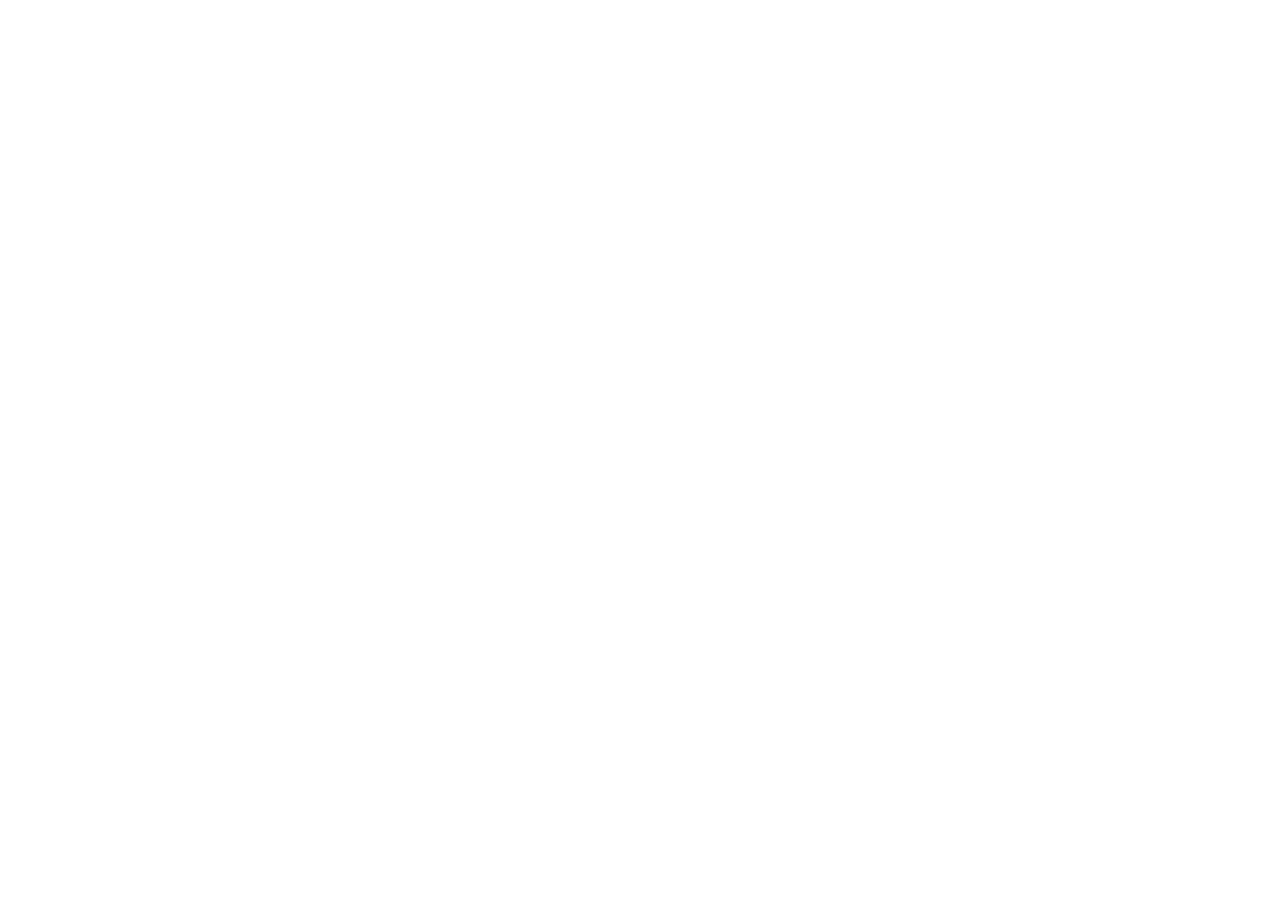
==== index.html @ 22420e27 "Criando a base do HTML" ====
<!DOCTYPE html>
<html lang="pt-br">
<head>
    <meta charset="UTF-8">
    <meta name="viewport" content="width=device-width, initial-scale=1.0">
    <title>Hello world</title>
</head>
<body>
    
</body>
</html>
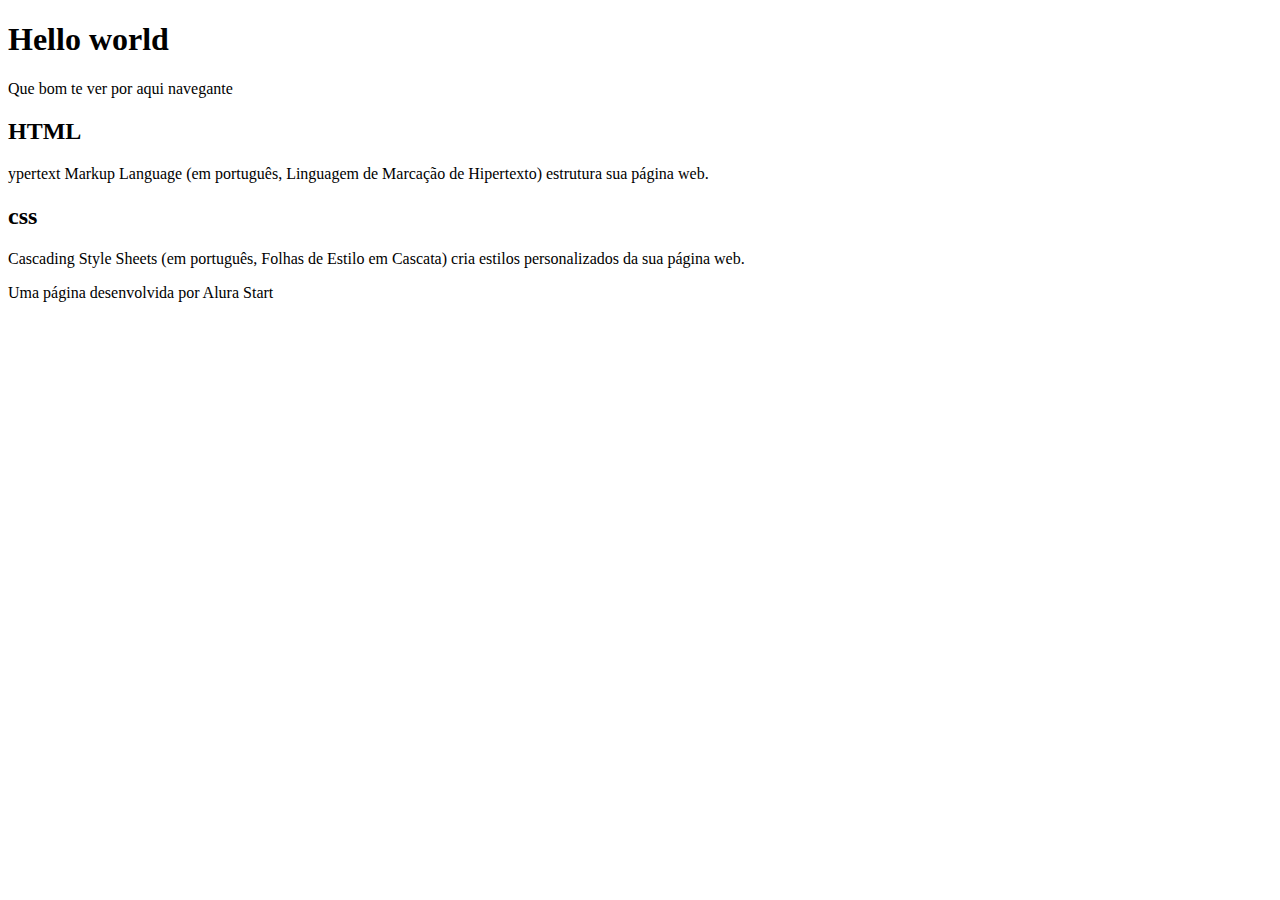
==== commit 1a430cee: "Estrutura da página" ====
--- a/index.html
+++ b/index.html
@@ -6,6 +6,24 @@
     <title>Hello world</title>
 </head>
 <body>
-    
+ <reader>
+    <h1>Hello world</h1>
+    <p>Que bom te ver por aqui navegante</p>
+
+ </reader>
+ 
+ <section>
+    <h2>HTML</h2>
+    <P>ypertext Markup Language (em português, Linguagem de Marcação de Hipertexto) estrutura sua página web.</P>
+
+    <h2>css</h2>
+    <P>Cascading Style Sheets (em português, Folhas de Estilo em Cascata) cria estilos personalizados da sua página web.</P>
+
+ </section>
+
+ <footer>
+<p>Uma página desenvolvida por Alura Start</p>
+
+ </footer>
 </body>
 </html>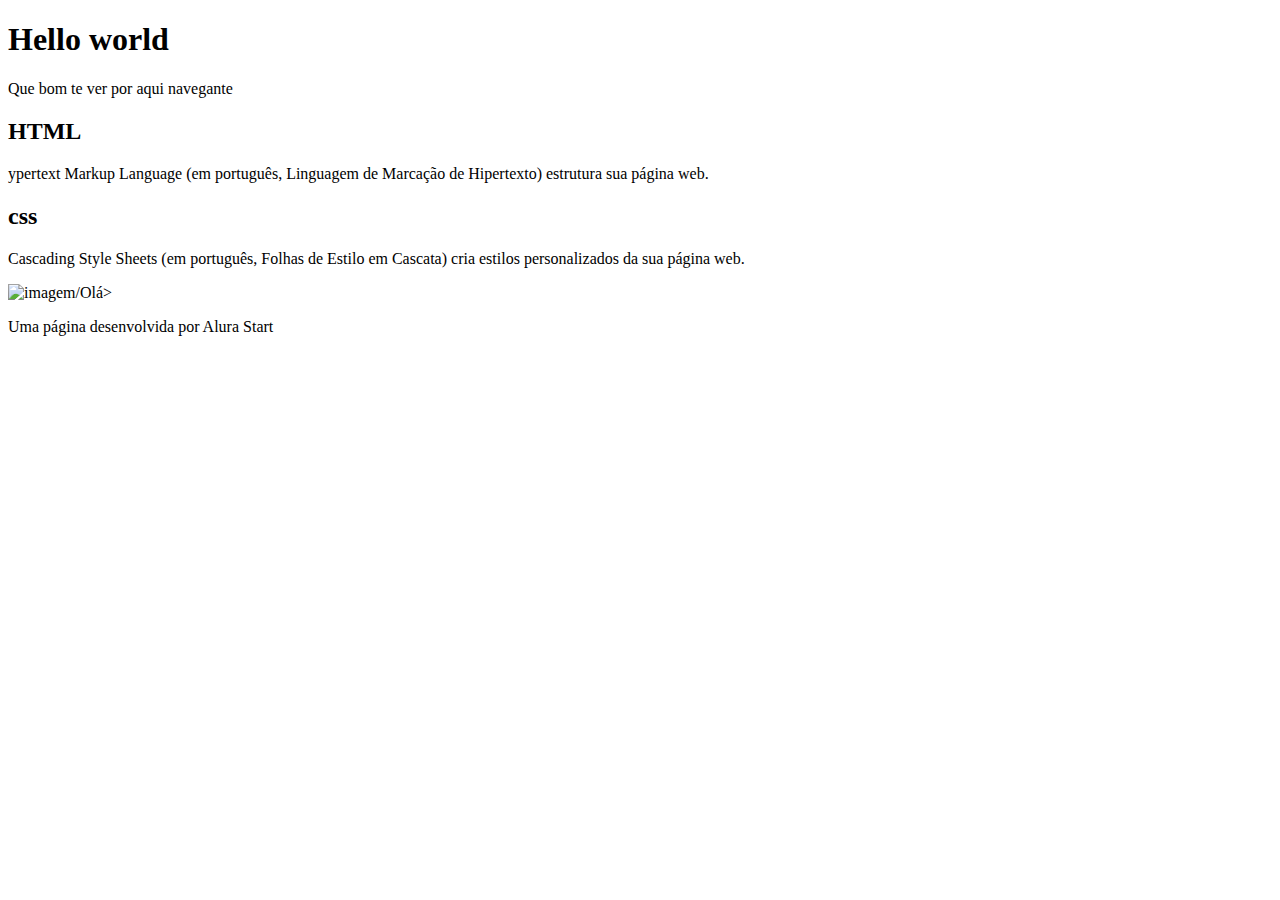
==== commit c66028d2: "Finalizando página HTML" ====
--- a/index.html
+++ b/index.html
@@ -18,7 +18,7 @@
 
     <h2>css</h2>
     <P>Cascading Style Sheets (em português, Folhas de Estilo em Cascata) cria estilos personalizados da sua página web.</P>
-
+    <img src ="imagem/Olá Mundo.png" alt=imagem/Olá Mundo.png" alt="Imagem com figuras geométricas ao fundo e uma figura do planeta Terraa frente, com a inscrição Olá Mundo em letras coloridas">>
  </section>
 
  <footer>
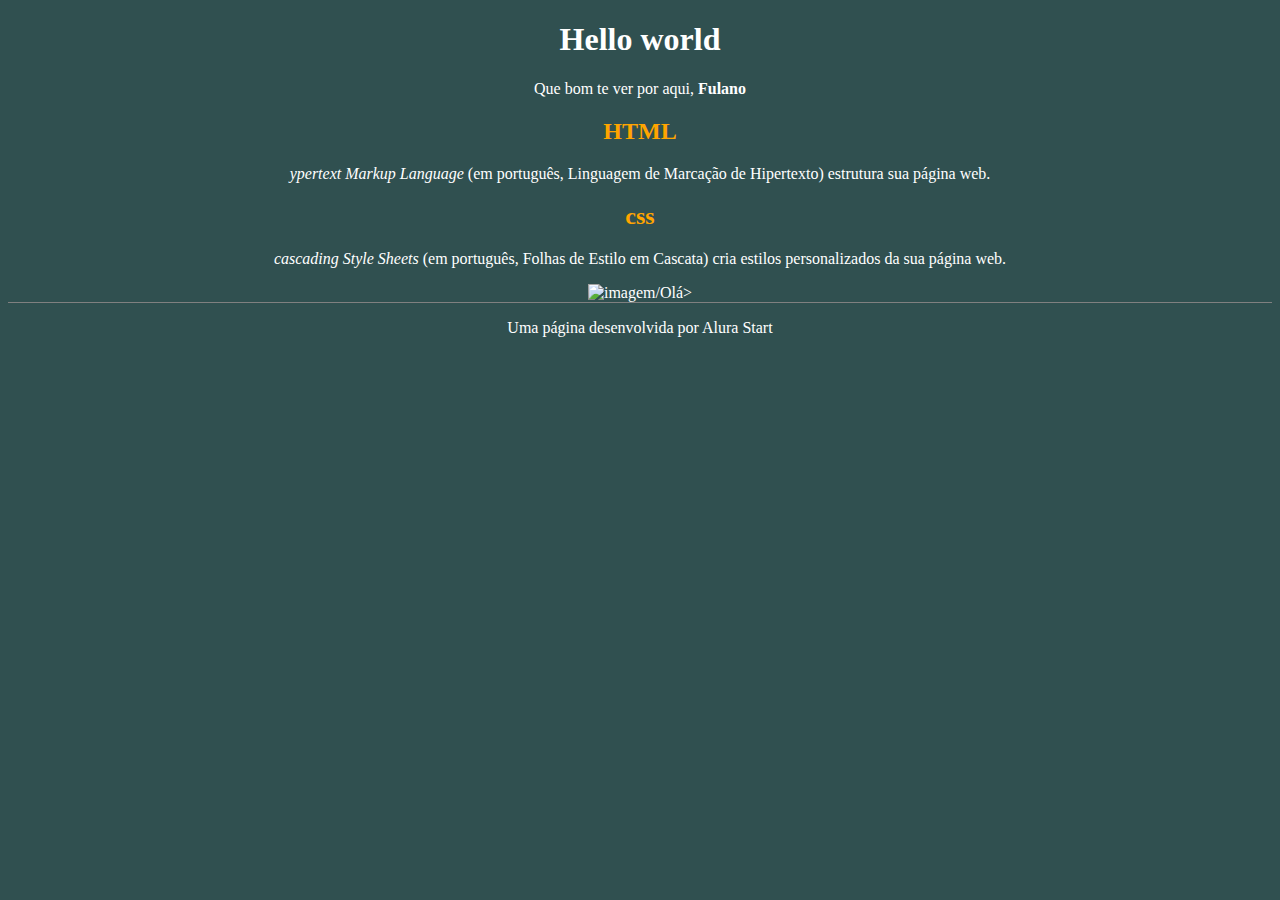
==== commit c39f40f3: "Criamos a estilização do site" ====
--- a/index.html
+++ b/index.html
@@ -4,20 +4,21 @@
     <meta charset="UTF-8">
     <meta name="viewport" content="width=device-width, initial-scale=1.0">
     <title>Hello world</title>
+    <link rel="stylesheet" href="style.css"> 
 </head>
 <body>
  <reader>
     <h1>Hello world</h1>
-    <p>Que bom te ver por aqui navegante</p>
+    <p>Que bom te ver por aqui, <span id="nome-usuário">Fulano</span></p>
 
  </reader>
  
  <section>
     <h2>HTML</h2>
-    <P>ypertext Markup Language (em português, Linguagem de Marcação de Hipertexto) estrutura sua página web.</P>
+    <P><span class="texto-inglês">ypertext Markup Language</span> (em português, Linguagem de Marcação de Hipertexto) estrutura sua página web.</P>
 
     <h2>css</h2>
-    <P>Cascading Style Sheets (em português, Folhas de Estilo em Cascata) cria estilos personalizados da sua página web.</P>
+    <P><span class="texto-inglês">cascading Style Sheets</span> (em português, Folhas de Estilo em Cascata) cria estilos personalizados da sua página web.</P>
     <img src ="imagem/Olá Mundo.png" alt=imagem/Olá Mundo.png" alt="Imagem com figuras geométricas ao fundo e uma figura do planeta Terraa frente, com a inscrição Olá Mundo em letras coloridas">>
  </section>
 
--- a/style.css
+++ b/style.css
@@ -0,0 +1,26 @@
+    h2{
+        color:orange;
+    }
+
+    body{
+        background-color:#305050;
+        color:white;
+        font-family: roboto;
+        text-align: center;
+    }
+
+        header{
+          border-bottom: 1px solid grey;
+ }
+
+ footer{
+    border-top: 1px solid grey;
+ }
+
+ #nome-usuário{
+    font-weight: bold;
+ }
+
+ .texto-inglês{
+    font-style: italic;
+ }